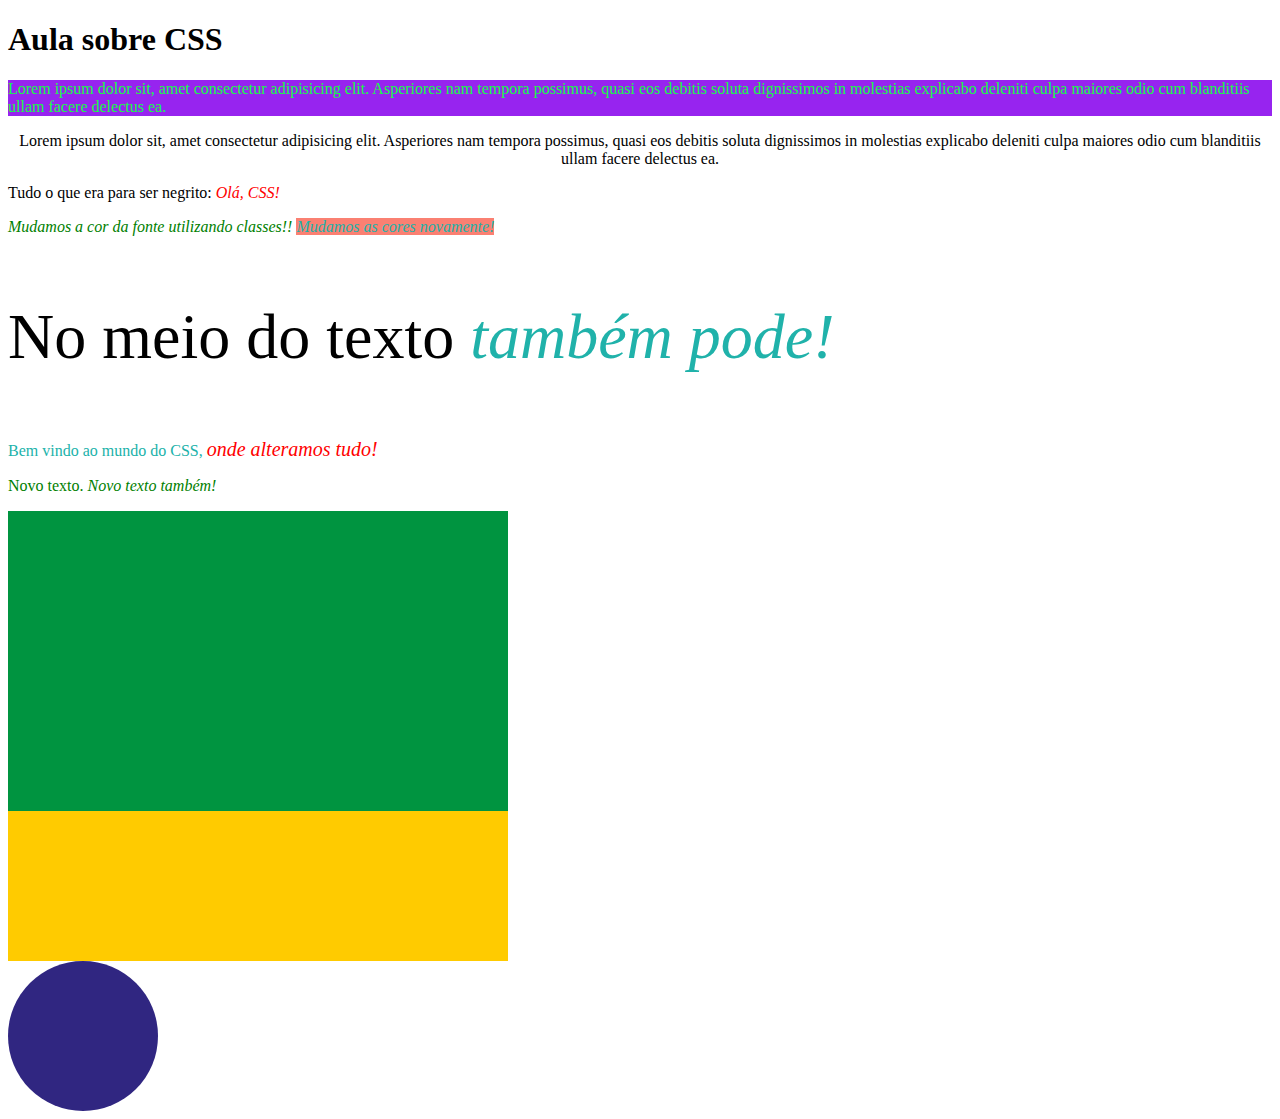
==== aula_06-03/index.html @ a478dd78 "Declarando css" ====
<!DOCTYPE html>
<html lang="pt-BR">

<head>
    <meta charset="utf-8" />
    <title>CSS</title>
    <link rel="stylesheet" href="./css/style.css">

    <!-- CSS Interno: tag 'style' no head -->
    <style>
        /*
            Existem três formas de aplicar o css em elementos: 
            - tag: utilizando o nome da tag (exemplo: b{...})
            - classe: para aproveitar o mesmo css em vários locais diferentes (exemplo: .drinks)
            - #id: definimos um id para o elemento, se-aplica somente a ele, só pode existir 1 id com determinado nome (ex: #logo)
        */

        b{
            font-weight: normal;
            color: #ff0000;
            font-style: italic;
        }

        .texto-verde{
            color: green;
        }

        .texto-azul{
            color: lightseagreen;
        }

        .fundo-laranja{
            background-color: salmon;
        }

    </style>


</head>

<body>
    <h1>Aula sobre CSS</h1>

    <!-- CSS inline, direto no elemento html -->
    <p style="background-color: #9724ef; color: #14fc46;">Lorem ipsum dolor sit, amet consectetur adipisicing elit. Asperiores nam tempora possimus, quasi eos debitis
        soluta dignissimos in molestias explicabo deleniti culpa maiores odio cum blanditiis ullam facere delectus ea.
    </p>

    <p style="text-align: center;">Lorem ipsum dolor sit, amet consectetur adipisicing elit. Asperiores nam tempora possimus, quasi eos debitis
        soluta dignissimos in molestias explicabo deleniti culpa maiores odio cum blanditiis ullam facere delectus ea.
    </p>

    <p>Tudo o que era para ser negrito: <b>Olá, CSS!</b></p>

    <!-- Para utilizar classes nós utilizamos a propriedade 'class' -->
    <b class="texto-verde">Mudamos a cor da fonte utilizando classes!!</b>

    <b class="texto-azul fundo-laranja">Mudamos as cores novamente!</b>

    <p style="font-size: 4rem;">No meio do texto <i class="texto-azul">também pode!</i></p>

    <p class="texto-verde texto-azul">
        Bem vindo ao mundo do CSS, 
        <b style="font-size: 20px;">onde alteramos tudo!</b>
    </p>

    <p class="texto-verde">Novo texto. <em>Novo texto também!</em></p>

    <!-- O id precisa ser único na página -->
    <div id="quadrado" style="background-color: #009440; width: 500px; height: 300px;">
    </div>

    <div id="losango" style="background-color: #ffcb00; width: 500px; height: 150px;">

    </div>

    <div id="circulo" style="background-color: #302681; width: 150px; height: 150px; border-radius: 100%;">

    </div>

</body>

</html>
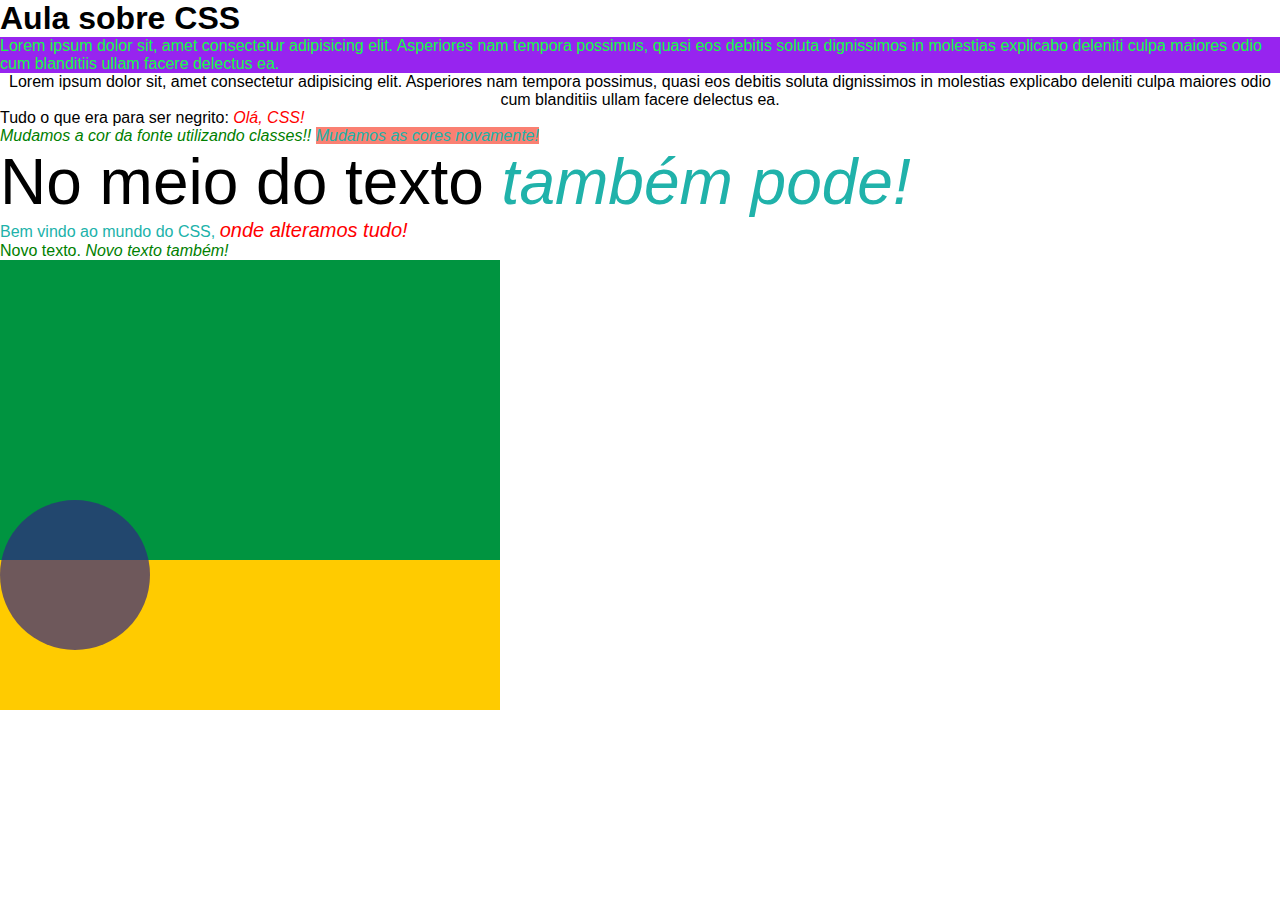
==== commit c1dc2d0e: "Alterações em aula" ====
--- a/aula_06-03/index.html
+++ b/aula_06-03/index.html
@@ -5,6 +5,8 @@
     <meta charset="utf-8" />
     <title>CSS</title>
     <link rel="stylesheet" href="./css/style.css">
+
+    <link rel="stylesheet" href="./css/reset.css">
 
     <!-- CSS Interno: tag 'style' no head -->
     <style>
@@ -74,7 +76,7 @@
 
     </div>
 
-    <div id="circulo" style="background-color: #302681; width: 150px; height: 150px; border-radius: 100%;">
+    <div id="circulo" style="background-color: #302681; width: 150px; height: 150px; border-radius: 100%; position: absolute; top: 500px; z-index: 999; opacity: 70%;">
 
     </div>
 
